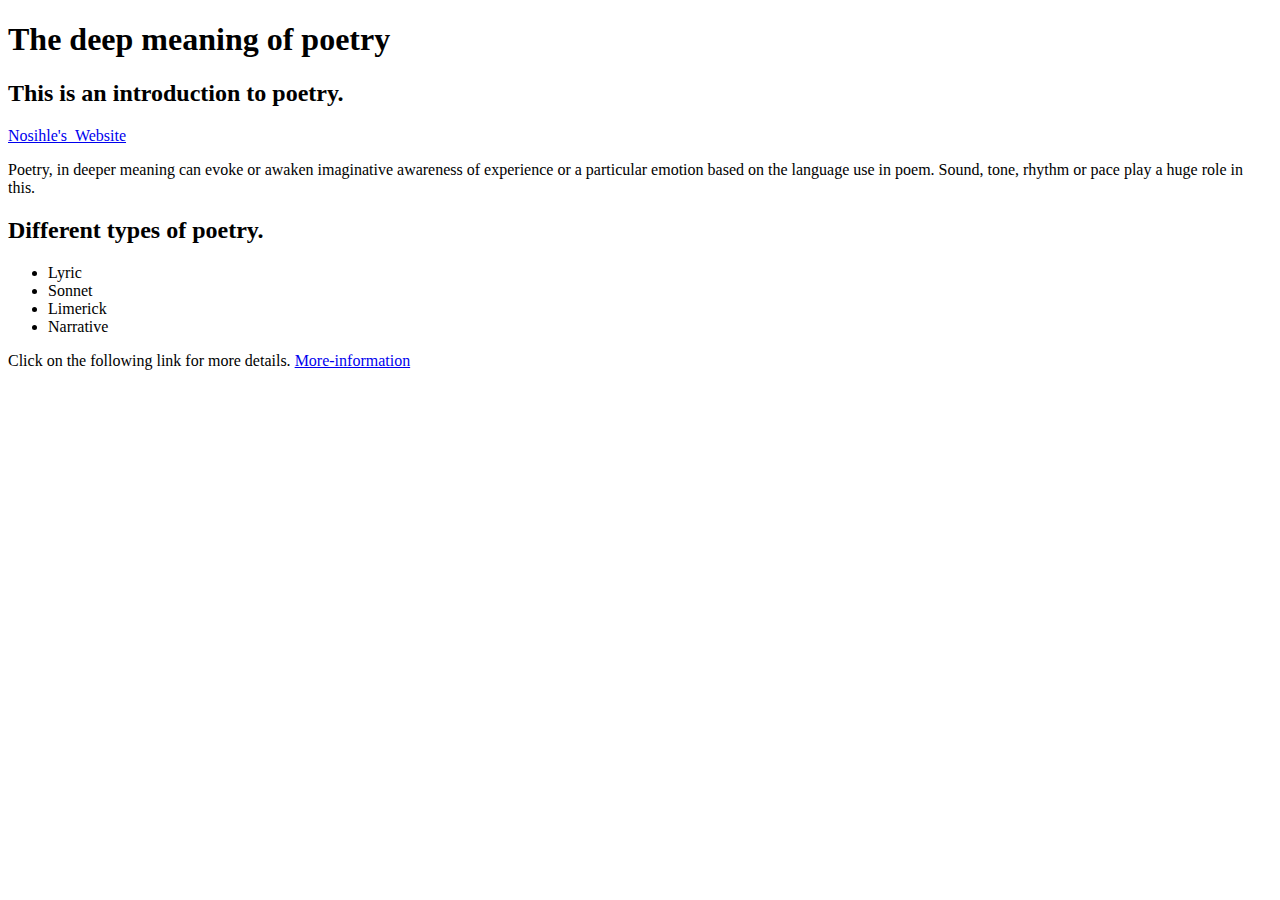
==== deep-poetry.html @ 30cdee64 "Add files via upload" ====
<!DOCTYPE html>
<html lang="en">
<head>
<title> Diving deeper in Poetry</title>
<meta charset="UTF-8">
</head>
<body>
<h1>The deep meaning of poetry</h1>
<h2>This is an introduction to poetry.</h2>
<p>
<a href="https://nosihlelukhozi21.github.io/My-first-website/" target="_blank">Nosihle's_Website</a> </p>
<p>Poetry, in deeper meaning can evoke or awaken imaginative awareness of experience or a particular emotion based on the language use in poem. Sound, tone, rhythm or pace play a huge role in this.</p>
<h2>Different types of poetry.</h2> 
<ul>
<li>Lyric</li>
<li>Sonnet</li>
<li>Limerick</li>
<li>Narrative</li>
</ul>
<p>Click on the following link for more details.
<a href="https://www.britannica.com/art/poetry" target="_blank">More-information</a> </p>
</body>
</html>
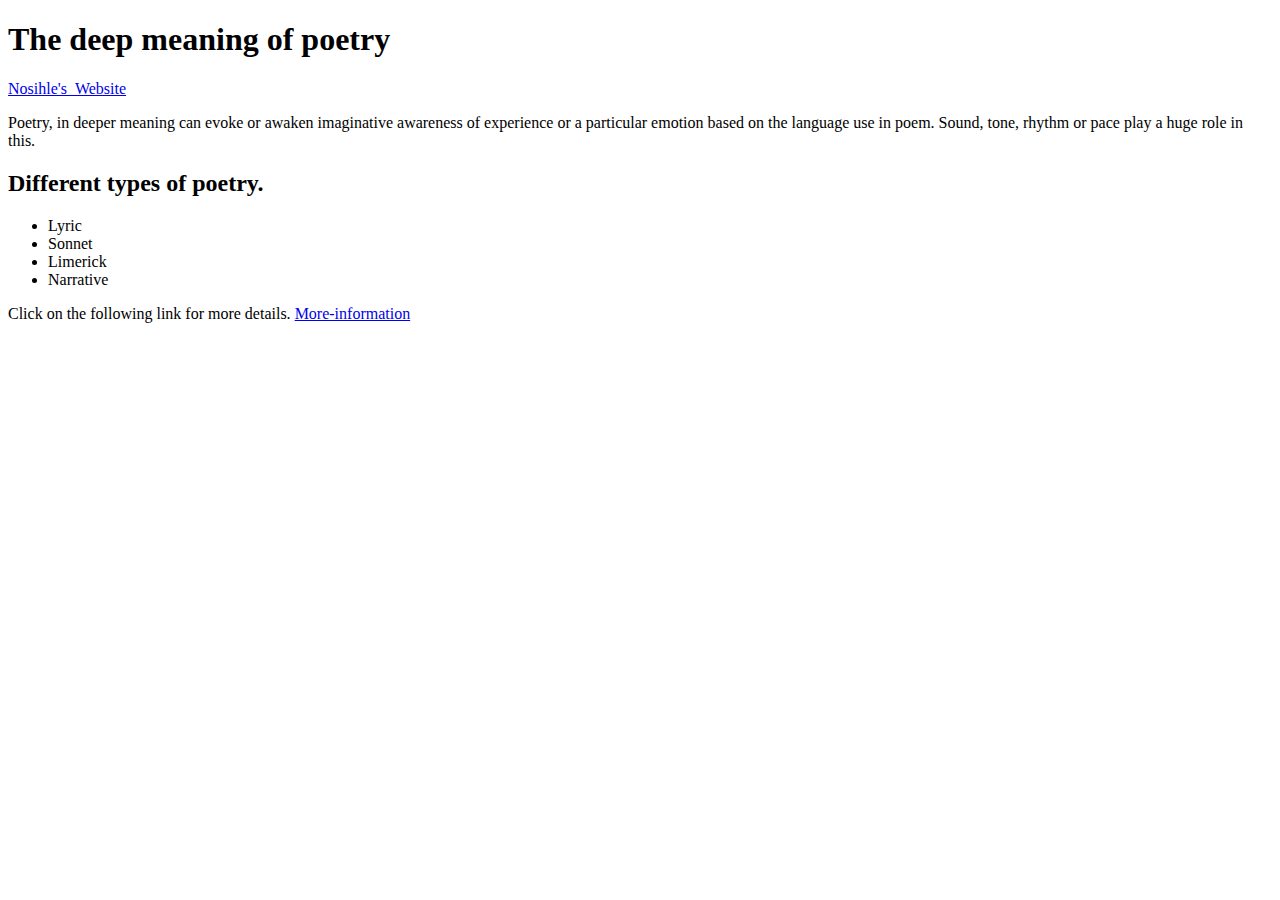
==== commit c75bbc5c: "Add files via upload" ====
--- a/deep-poetry.html
+++ b/deep-poetry.html
@@ -6,7 +6,6 @@
 </head>
 <body>
 <h1>The deep meaning of poetry</h1>
-<h2>This is an introduction to poetry.</h2>
 <p>
 <a href="https://nosihlelukhozi21.github.io/My-first-website/" target="_blank">Nosihle's_Website</a> </p>
 <p>Poetry, in deeper meaning can evoke or awaken imaginative awareness of experience or a particular emotion based on the language use in poem. Sound, tone, rhythm or pace play a huge role in this.</p>
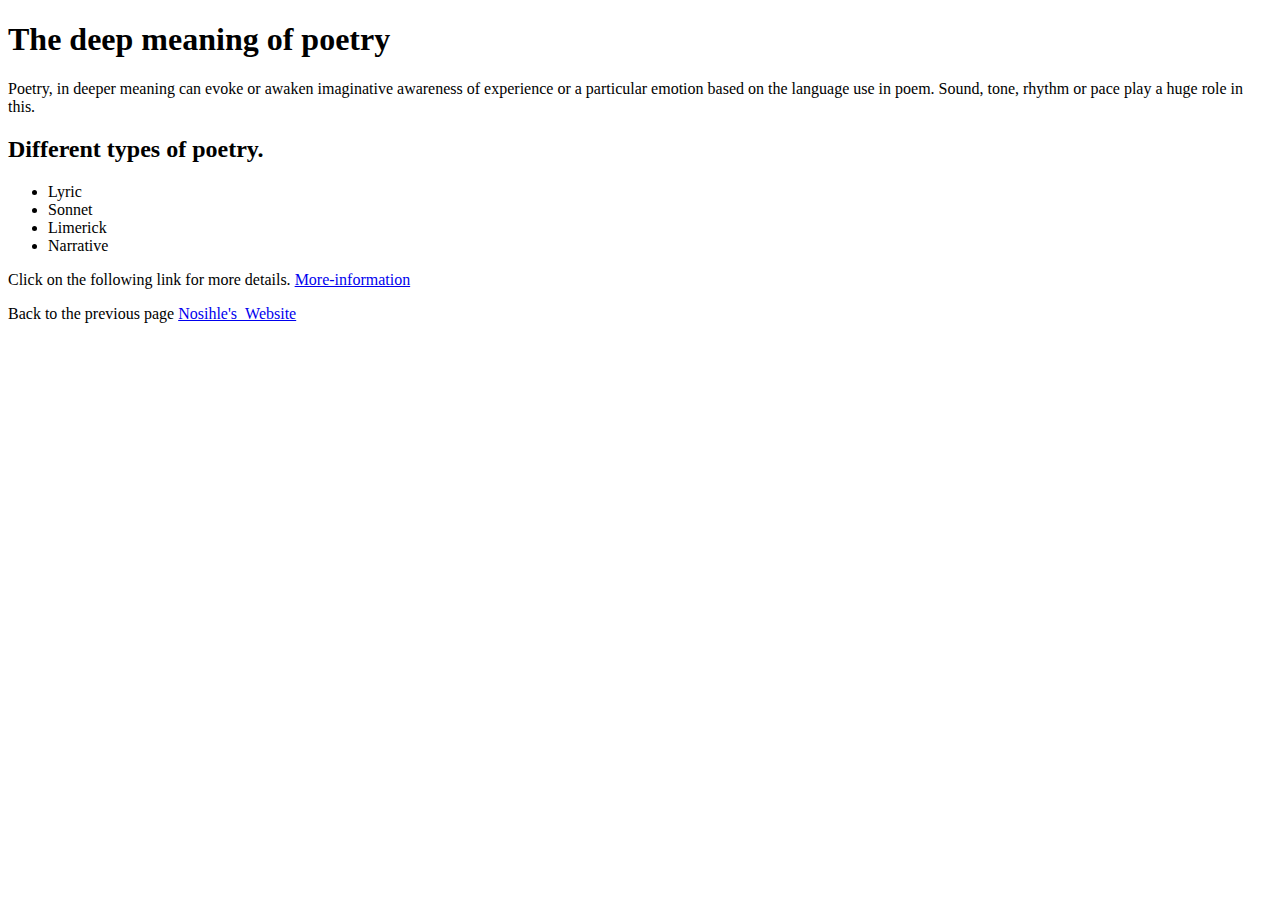
==== commit aee98158: "Add files via upload" ====
--- a/deep-poetry.html
+++ b/deep-poetry.html
@@ -6,8 +6,6 @@
 </head>
 <body>
 <h1>The deep meaning of poetry</h1>
-<p>
-<a href="https://nosihlelukhozi21.github.io/My-first-website/" target="_blank">Nosihle's_Website</a> </p>
 <p>Poetry, in deeper meaning can evoke or awaken imaginative awareness of experience or a particular emotion based on the language use in poem. Sound, tone, rhythm or pace play a huge role in this.</p>
 <h2>Different types of poetry.</h2> 
 <ul>
@@ -18,5 +16,7 @@
 </ul>
 <p>Click on the following link for more details.
 <a href="https://www.britannica.com/art/poetry" target="_blank">More-information</a> </p>
+<p>Back to the previous page
+<a href="https://nosihlelukhozi21.github.io/My-first-website/" target="_blank">Nosihle's_Website</a> </p>
 </body>
 </html>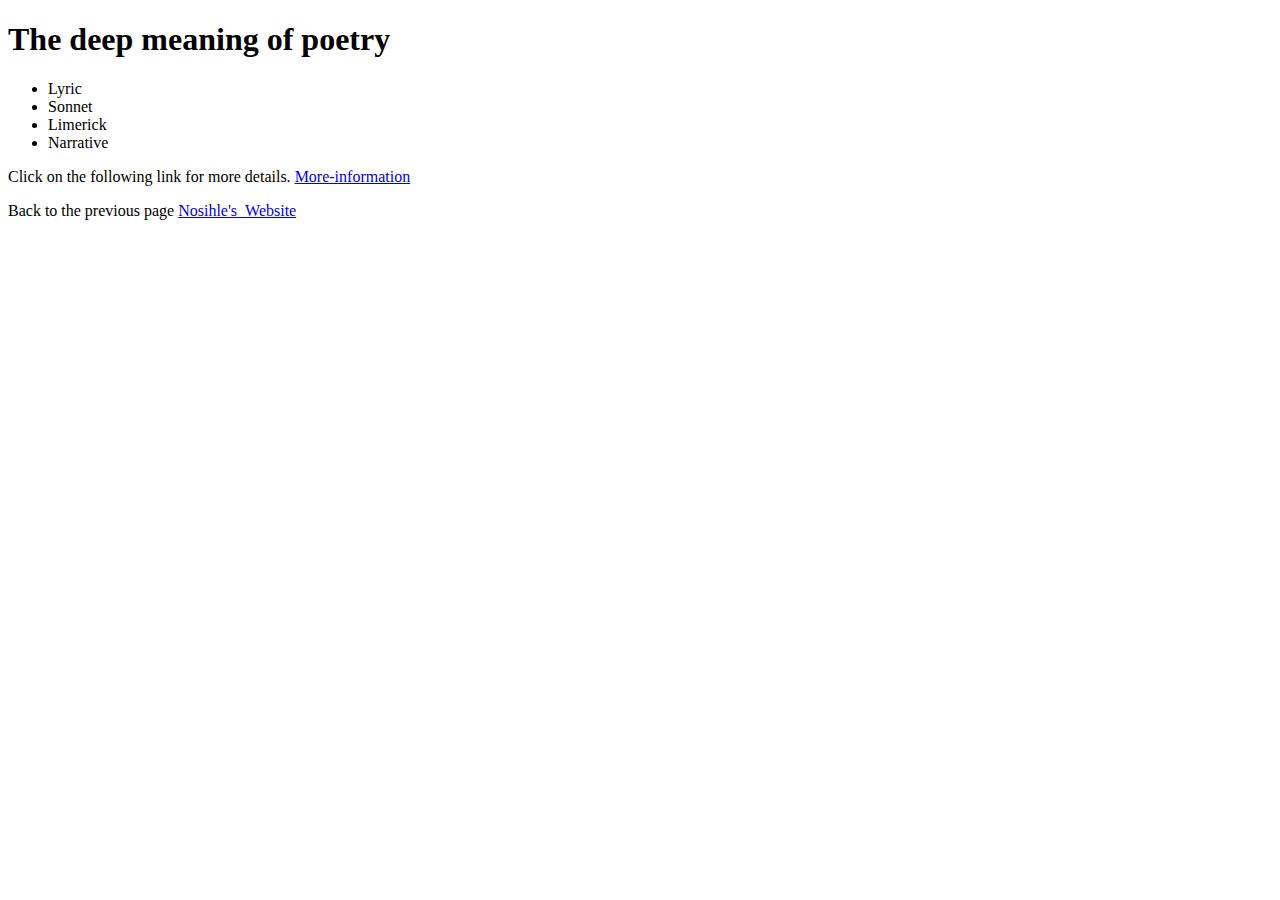
==== commit d4e07472: "Add files via upload" ====
--- a/deep-poetry.html
+++ b/deep-poetry.html
@@ -5,9 +5,7 @@
 <meta charset="UTF-8">
 </head>
 <body>
-<h1>The deep meaning of poetry</h1>
-<p>Poetry, in deeper meaning can evoke or awaken imaginative awareness of experience or a particular emotion based on the language use in poem. Sound, tone, rhythm or pace play a huge role in this.</p>
-<h2>Different types of poetry.</h2> 
+<h1>The deep meaning of poetry</h1> 
 <ul>
 <li>Lyric</li>
 <li>Sonnet</li>
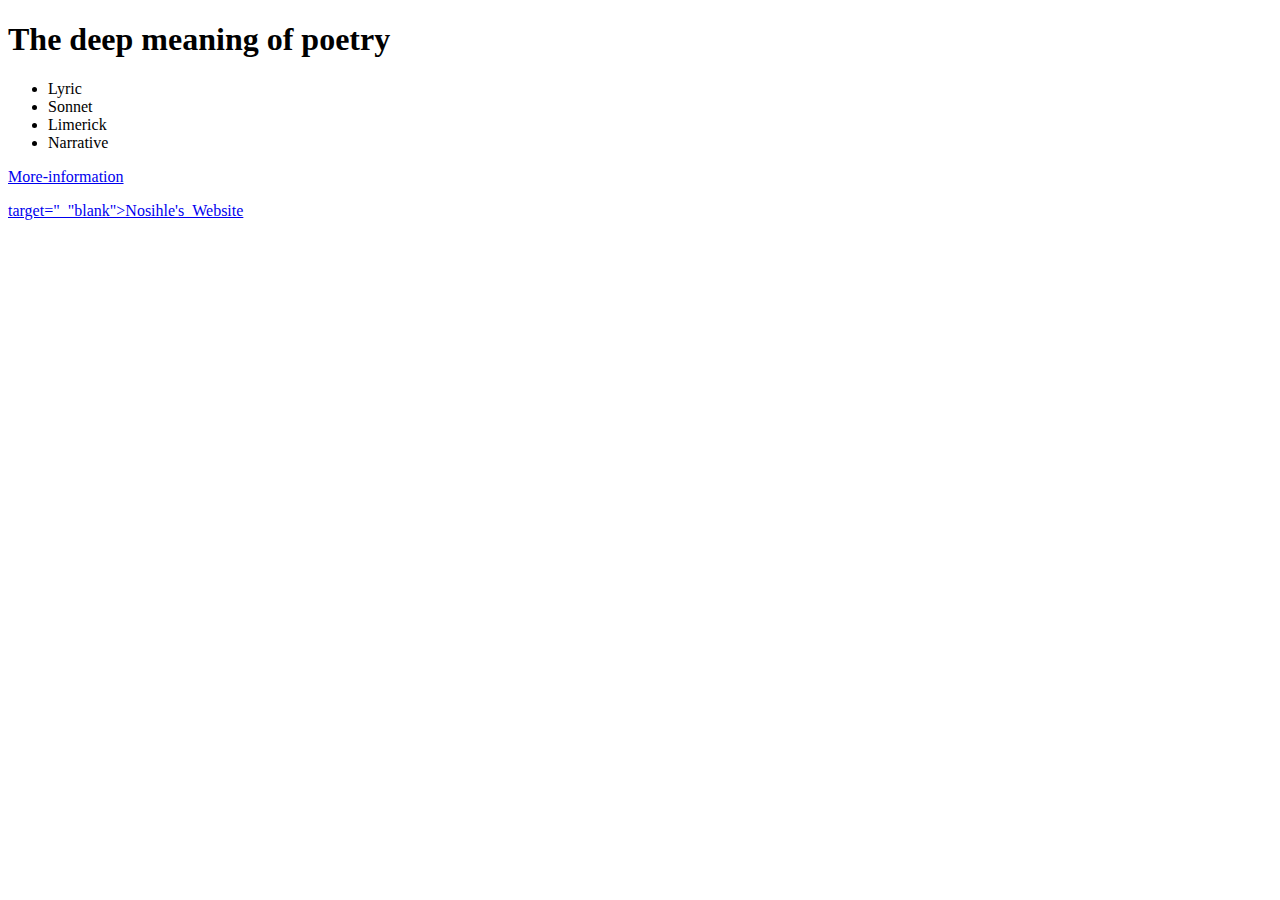
==== commit ae2a3594: "Add files via upload" ====
--- a/deep-poetry.html
+++ b/deep-poetry.html
@@ -12,9 +12,7 @@
 <li>Limerick</li>
 <li>Narrative</li>
 </ul>
-<p>Click on the following link for more details.
-<a href="https://www.britannica.com/art/poetry" target="_blank">More-information</a> </p>
-<p>Back to the previous page
-<a href="https://nosihlelukhozi21.github.io/My-first-website/" target="_blank">Nosihle's_Website</a> </p>
+<p> <a href="https://www.britannica.com/art/poetry" target="blank">More-information</a> </p>
+<p><a href="https://nosihlelukhozi21.github.io/My-first-website/" </p> target="_"blank">Nosihle's_Website</a> </p>
 </body>
 </html>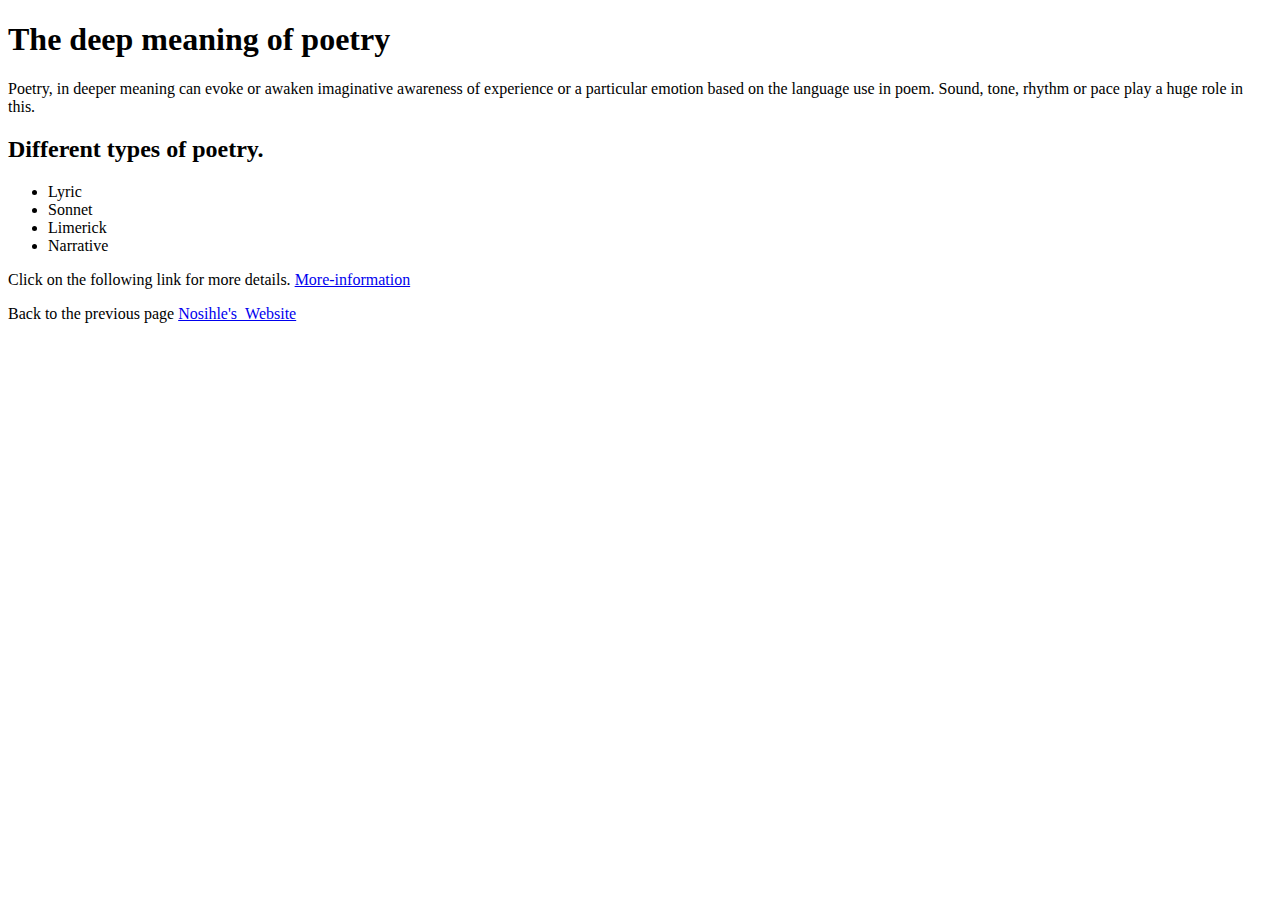
==== commit 37d4c166: "Add files via upload" ====
--- a/deep-poetry.html
+++ b/deep-poetry.html
@@ -6,13 +6,17 @@
 </head>
 <body>
 <h1>The deep meaning of poetry</h1> 
+<p>Poetry, in deeper meaning can evoke or awaken imaginative awareness of experience or a particular emotion based on the language use in poem. Sound, tone, rhythm or pace play a huge role in this.</p>
+<h2>Different types of poetry.</h2>
 <ul>
 <li>Lyric</li>
 <li>Sonnet</li>
 <li>Limerick</li>
 <li>Narrative</li>
 </ul>
-<p> <a href="https://www.britannica.com/art/poetry" target="blank">More-information</a> </p>
-<p><a href="https://nosihlelukhozi21.github.io/My-first-website/" </p> target="_"blank">Nosihle's_Website</a> </p>
+<p>Click on the following link for more details.
+<a href="https://www.britannica.com/art/poetry" target="blank">More-information</a> </p>
+<p>Back to the previous page
+<a href="https://nosihlelukhozi21.github.io/My-first-website/" target="_self">Nosihle's_Website</a> </p>
 </body>
 </html>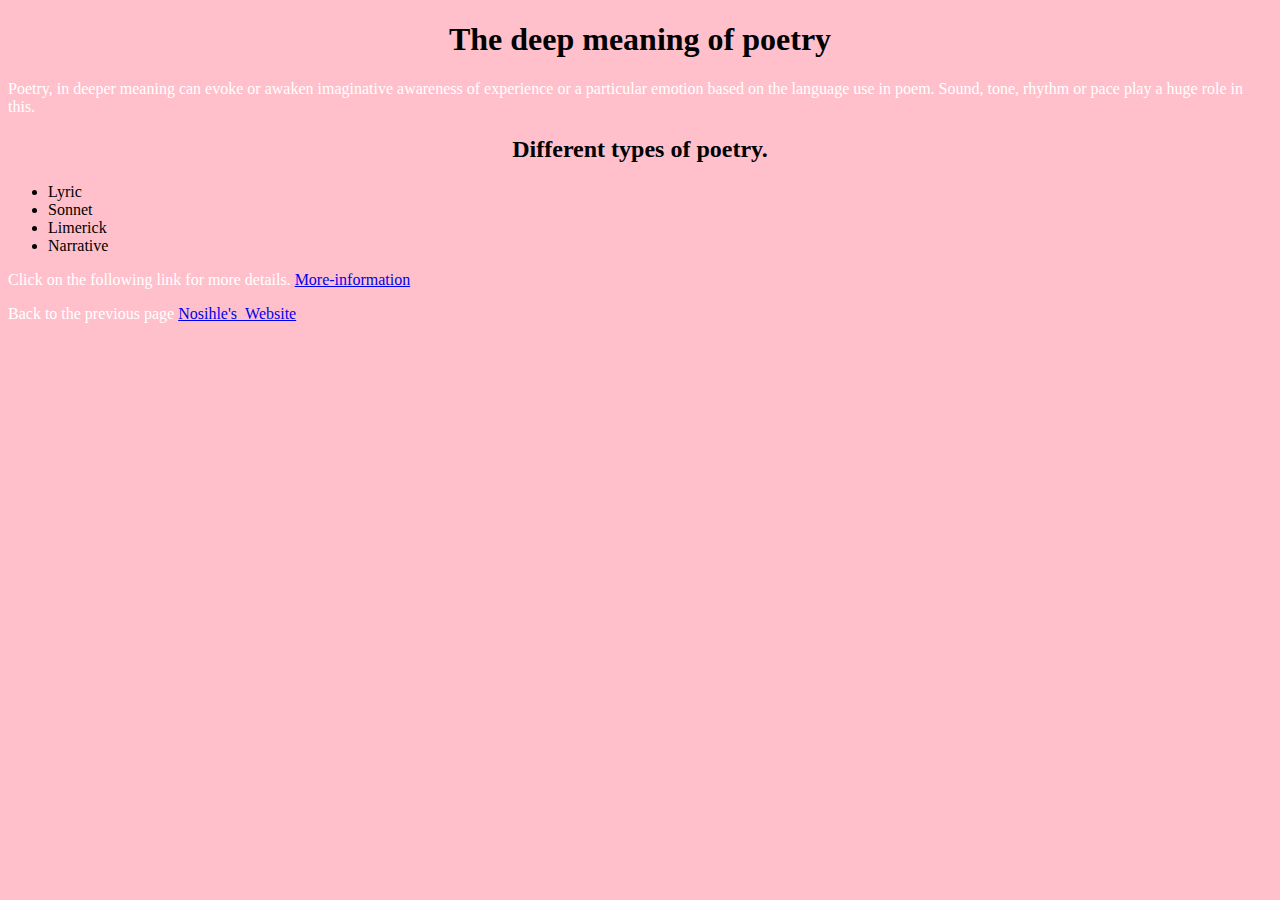
==== commit 27a4e0d6: "Add files via upload" ====
--- a/deep-poetry.html
+++ b/deep-poetry.html
@@ -1,6 +1,8 @@
 <!DOCTYPE html>
 <html lang="en">
 <head>
+<link rel="stylesheet"
+href="my_styles.css" >
 <title> Diving deeper in Poetry</title>
 <meta charset="UTF-8">
 </head>
@@ -15,8 +17,8 @@
 <li>Narrative</li>
 </ul>
 <p>Click on the following link for more details.
-<a href="https://www.britannica.com/art/poetry" target="blank">More-information</a> </p>
+<a href="https://www.britannica.com/art/poetry" title="Use this link" target="blank">More-information</a> </p>
 <p>Back to the previous page
-<a href="https://nosihlelukhozi21.github.io/My-first-website/" target="_self">Nosihle's_Website</a> </p>
+<a href="https://nosihlelukhozi21.github.io/My-first-website/" title="Find link here" target="_self">Nosihle's_Website</a> </p>
 </body>
 </html>--- a/my_styles.css
+++ b/my_styles.css
@@ -0,0 +1,11 @@
+body { 
+background-color: pink;
+}
+h1,h2 {
+     color: black;
+   text-align: center;
+}
+p {
+  color: white;
+   text-align: left;
+}